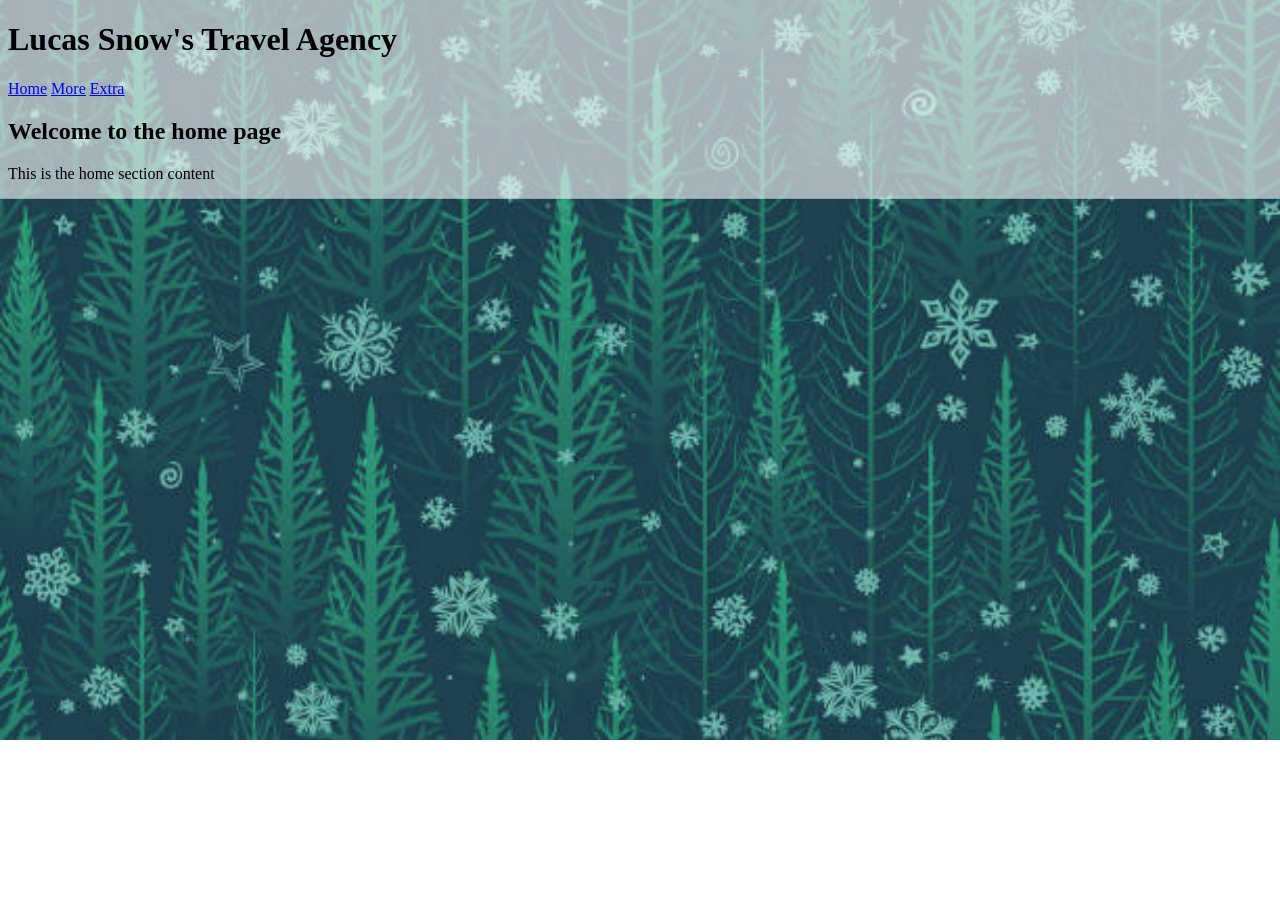
==== index.html @ 0318e95f "." ====
<!DOCTYPE html>
<html lang="en">
<head>
    <meta charset="UTF-8">
    <meta name="author" content ="Jake">
    <meta name="viewport" content="width=device-width, initial-scale=1.0">
    <title>Lucas Snow's Travel Agency</title>
    <link rel="stylesheet" href="style.css">
</head>
<body>
    <p><h1>Lucas Snow's Travel Agency</h1></p>
    <nav>
        <a href="index.html"><u>Home</u></a>
        <a href="about.html"><u>More</u></a>
        <a href="booking.html"><u>Extra</u></a>    
    </nav>
    <h2 id="home">Welcome to the home page</h2>
    <p>This is the home section content</p>
    
</body>
</html>
---- style.css ----
body{
background-image: linear-gradient(rgba(255, 255, 255, 0.6), rgba(255, 255, 255, 0.6)), url("winter.jpg");
background-repeat:no-repeat;
background-size:cover;
background-position:center;
}


nav {
  background-color: transparent;
}
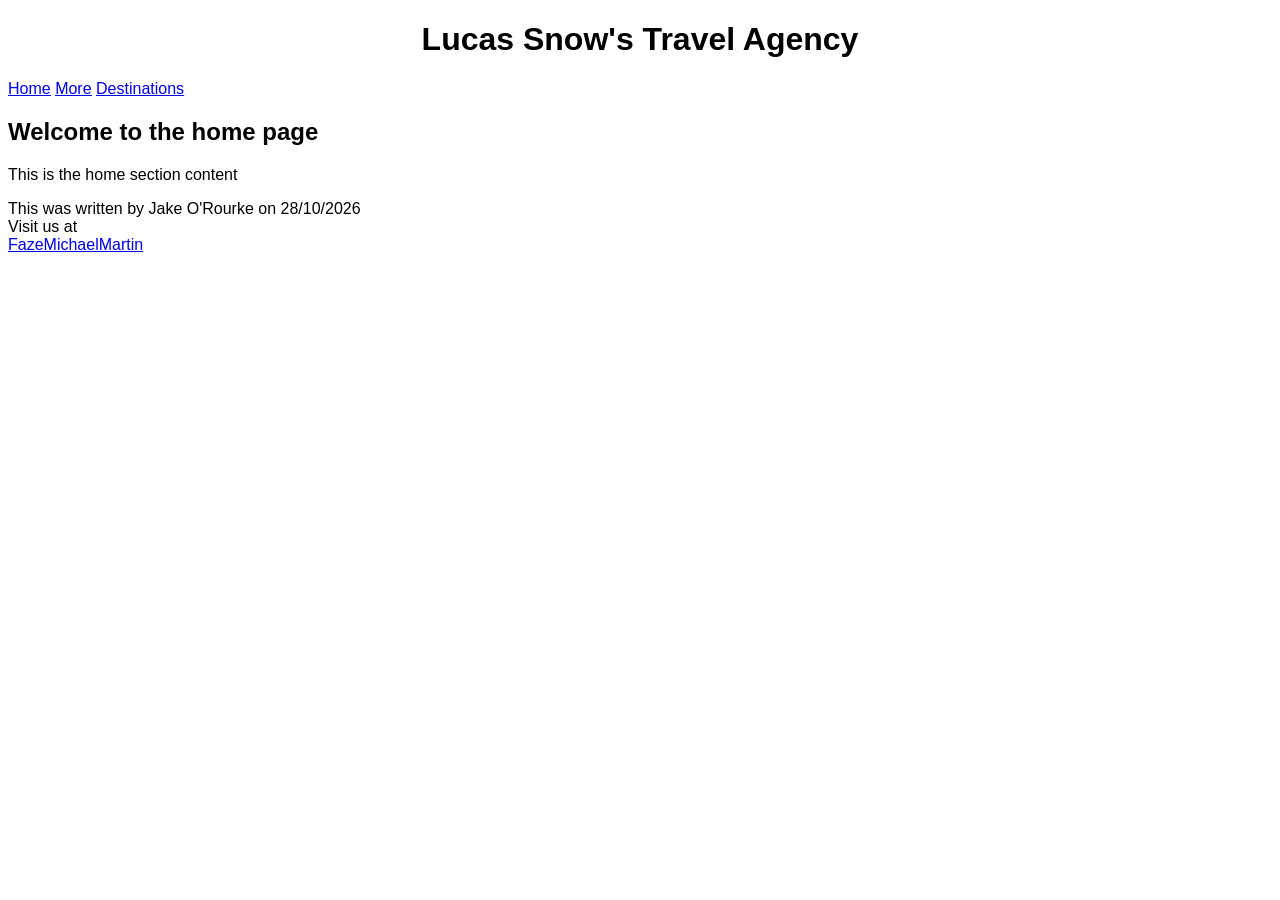
==== commit e093e511: "." ====
--- a/index.html
+++ b/index.html
@@ -8,14 +8,18 @@
     <link rel="stylesheet" href="style.css">
 </head>
 <body>
-    <p><h1>Lucas Snow's Travel Agency</h1></p>
+    <p><h1 class="Title">Lucas Snow's Travel Agency</h1></p>
     <nav>
         <a href="index.html"><u>Home</u></a>
         <a href="about.html"><u>More</u></a>
-        <a href="booking.html"><u>Extra</u></a>    
+        <a href="booking.html"><u>Destinations</u></a>    
     </nav>
     <h2 id="home">Welcome to the home page</h2>
     <p>This is the home section content</p>
-    
+    <footer>
+        This was written by Jake O'Rourke on 28/10/2026 <br>
+        Visit us at <br>
+        <a href="https://www.youtube.com/@FaZeMichaelMartnjoe">FazeMichaelMartin</a>
+    </footer> 
 </body>
 </html>
--- a/style.css
+++ b/style.css
@@ -1,11 +1,10 @@
-body{
-background-image: linear-gradient(rgba(255, 255, 255, 0.6), rgba(255, 255, 255, 0.6)), url("winter.jpg");
-background-repeat:no-repeat;
-background-size:cover;
-background-position:center;
+.Title{
+  text-align:center;
+  font-family:'Franklin Gothic Medium', 'Arial Narrow', Arial, sans-serif;
+  position:sticky;
 }
 
+body{
+  font-family:Arial, Helvetica, sans-serif;
+}
 
-nav {
-  background-color: transparent;
-}
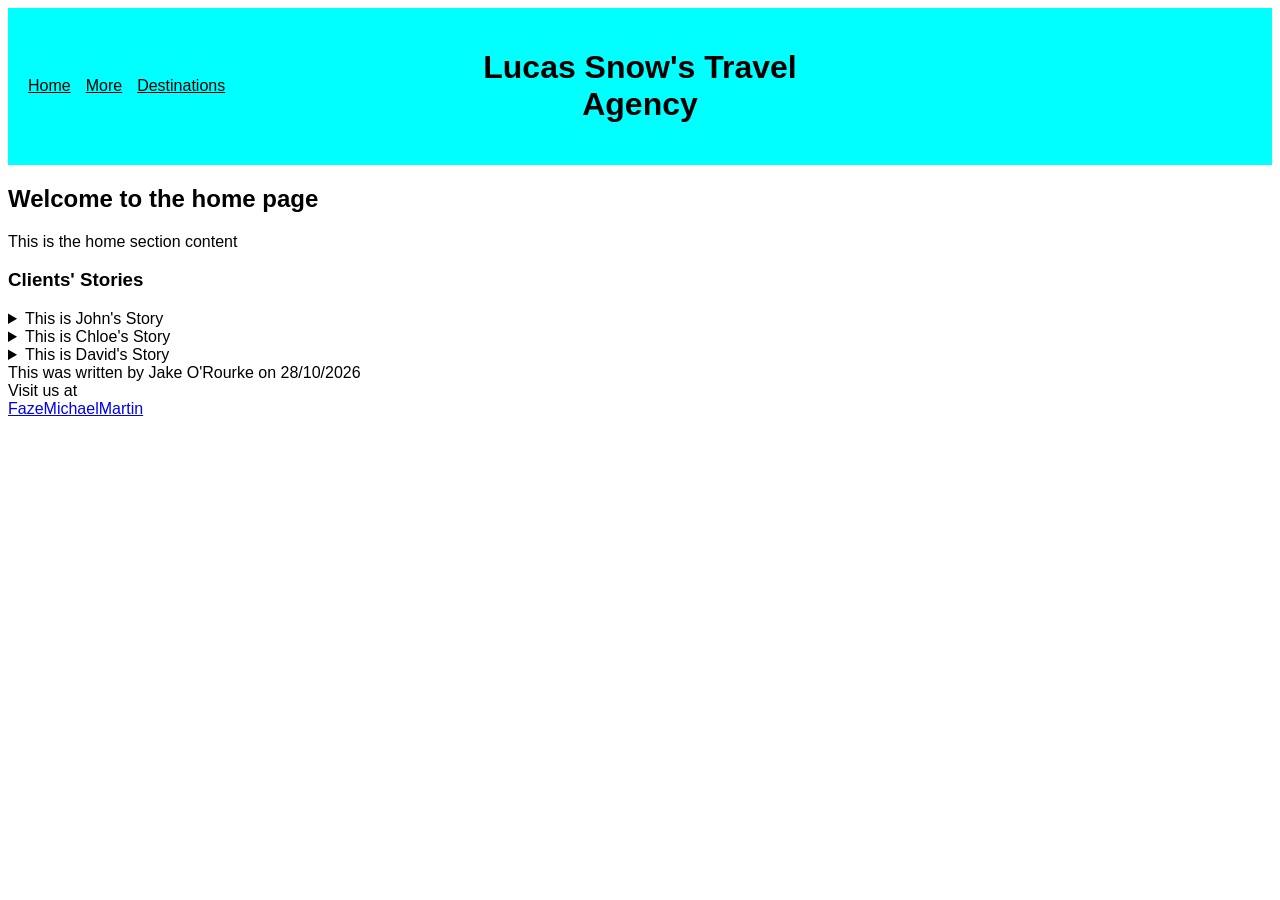
==== commit 96a7b5b7: "25/11/26 labs ." ====
--- a/index.html
+++ b/index.html
@@ -8,14 +8,33 @@
     <link rel="stylesheet" href="style.css">
 </head>
 <body>
-    <p><h1 class="Title">Lucas Snow's Travel Agency</h1></p>
+    <header class="Top-bar">
     <nav>
         <a href="index.html"><u>Home</u></a>
         <a href="about.html"><u>More</u></a>
         <a href="booking.html"><u>Destinations</u></a>    
     </nav>
+
+     <h1 class="Title">Lucas Snow's Travel Agency</h1>
+
+     <div class="spacer"></div>
+    </header>
     <h2 id="home">Welcome to the home page</h2>
     <p>This is the home section content</p>
+    <div><h3><p><strong>Clients' Stories</strong></p></h3></div>
+    <details>
+        <summary>This is John's Story</summary>
+        <p>John went on a ski trip to alaska last year with us,he enjoyed the great mountain ranges covered in layers of snow for a perfect weekend away ski trip</p>
+    </details>
+    <details>
+        <summary>This is Chloe's Story</summary>
+        <p>Chloe's story begins in the French alps on her amazing Christmas wonderland trip that she had desired all her life. Chloe said that this trip changed her life trejectory and has made the best memories of her life here.</p>
+    </details>
+    <details>
+        <summary>This is David's Story</summary>
+        <p>David went on a trip to Livigno in Italy for a work party, David hasnt always been one for the outdoors but this hiking trip was some of the best moments of his life,he learn new skills that he never knew before and took part in adrenaline fueling activities such as snowboarding down a 45 degree slope. </p>
+    </details>
+    
     <footer>
         This was written by Jake O'Rourke on 28/10/2026 <br>
         Visit us at <br>
--- a/style.css
+++ b/style.css
@@ -8,3 +8,73 @@
   font-family:Arial, Helvetica, sans-serif;
 }
 
+/*Hover animation*/
+nav a{
+    color:black;
+    text-decoration: none;
+    transition:color 0.3s ease;
+     }
+nav a:hover
+    {
+    color:rgb(143, 212, 39);
+    }
+
+/*Css animation*/
+details summary {
+  cursor: pointer;
+  transition: font-size 0.3s ease;
+}
+
+details[open] summary {
+  font-size: 1.2em;
+  font-weight: bold;
+}
+/*Desktop View*/
+@media(min-width: 1025px){
+
+.Top-bar{
+  display: flex;
+  align-items:center;
+  background-color:aqua;
+  padding:20px;
+}
+
+.Top-bar nav,
+.Top-bar h1,
+.Top-bar div{
+  flex: 1;
+}
+
+.Top-bar nav{
+  display:flex;
+  gap: 15px;
+}
+
+}
+
+/*Tablet portrait*/
+@media (min-width: 600px) and (max-width: 1024px) and (orientation: portrait) {
+  body {
+    font-size: 4vw;
+  }
+}
+/*Tablet landscape*/
+@media (min-width: 600px) and (max-width: 1024px) and (orientation: landscape) {
+  body {
+    font-size: 2vw;
+  }
+}
+
+/*Mobile portrait*/
+@media (max-width: 599px)and (orientation: portrait){
+  body{
+    font-size: 4vw;
+  }
+}
+
+/*Mobile Landscape*/
+@media (max-height: 500px) and (orientation: landscape){
+  html{
+    font-size: 2vw;
+  }
+}
